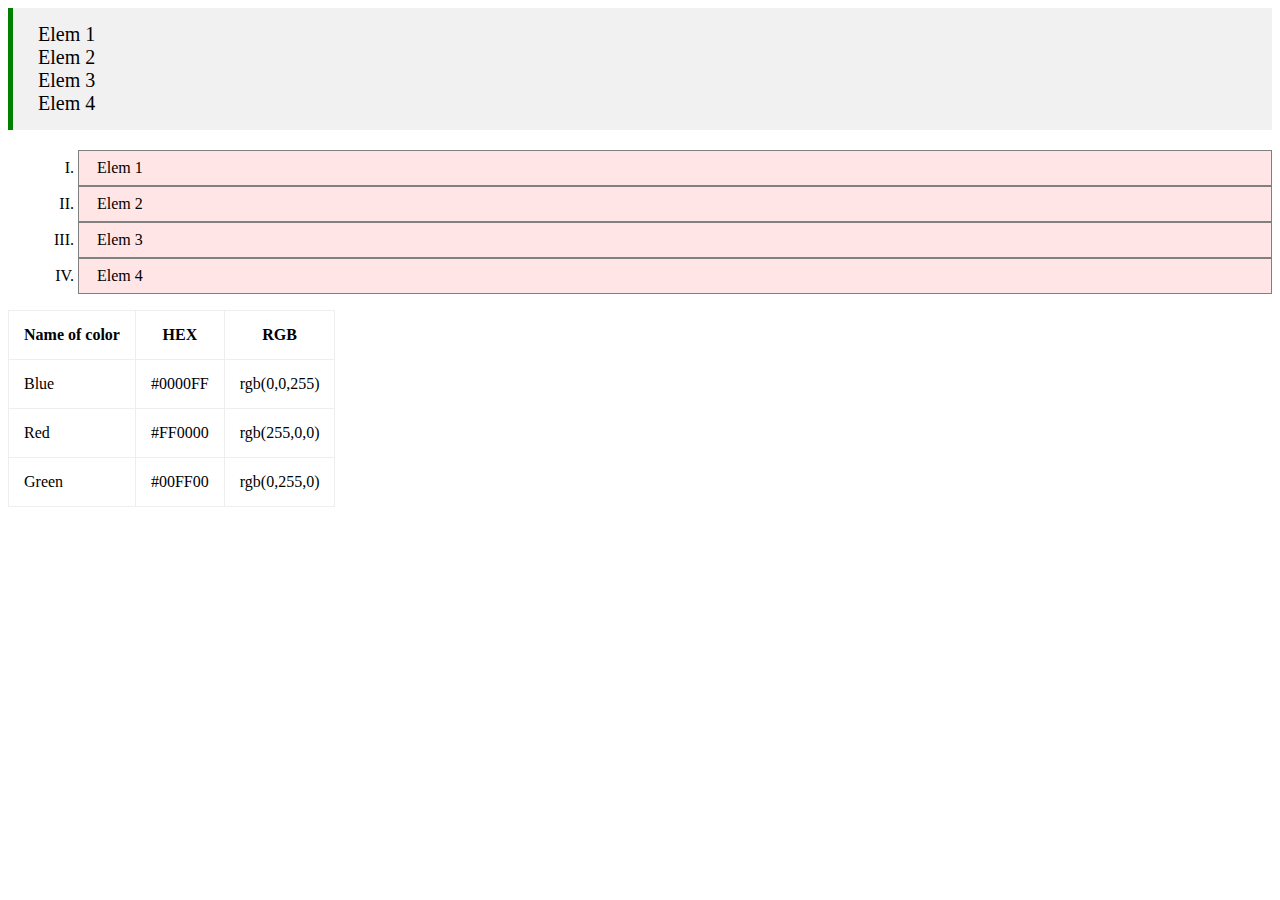
==== Moduli-13/index.html @ 7898d3df "Moduli13" ====
<html>
    <head>
        <title>Moduli 13</title>
        <link rel="stylesheet" type="text/css" href="style.css">
    </head>

    <body>

        <ul>
            <li>Elem 1</li>
            <li>Elem 2</li>
            <li>Elem 3</li>
            <li>Elem 4</li>
        </ul>

        <ol>
            <li>Elem 1</li>
            <li>Elem 2</li>
            <li>Elem 3</li>
            <li>Elem 4</li>

        </ol>

        	<!-- First table -->

	<table>
		<thead>
			<tr>
				<th>Name of color</th>
				<th>HEX</th>
				<th>RGB</th>
			</tr>	
		</thead>
		<tbody>
			<tr>
				<td>Blue</td>
				<td>#0000FF</td>
				<td>rgb(0,0,255)</td>
			</tr>
			<tr>
				<td>Red</td>
				<td>#FF0000</td>
				<td>rgb(255,0,0)</td>
			</tr>
			<tr>
				<td>Green</td>
				<td>#00FF00</td>
				<td>rgb(0,255,0)</td>
			</tr>
		</tbody>
	</table>





    </body>
</html>
---- Moduli-13/style.css ----
ul {
    /* list-style-type: square;
    background: #ffeeee;
    padding: 0px;
    border: 2px solid gray; */

border-left: 5px solid green;
background-color: #f1f1f1;
list-style-type: none;
padding: 15px 25px;
font-size: 20px;



}

ol li {


    list-style-type: upper-roman;
    background: #ffe5e5;
    margin-left: 30px;
    padding: 8px 18px;
    border: 1px solid gray;

}

table {
    border-collapse: collapse;
}

td, th {
    border: 1px solid #eee;
    padding: 15px;
}
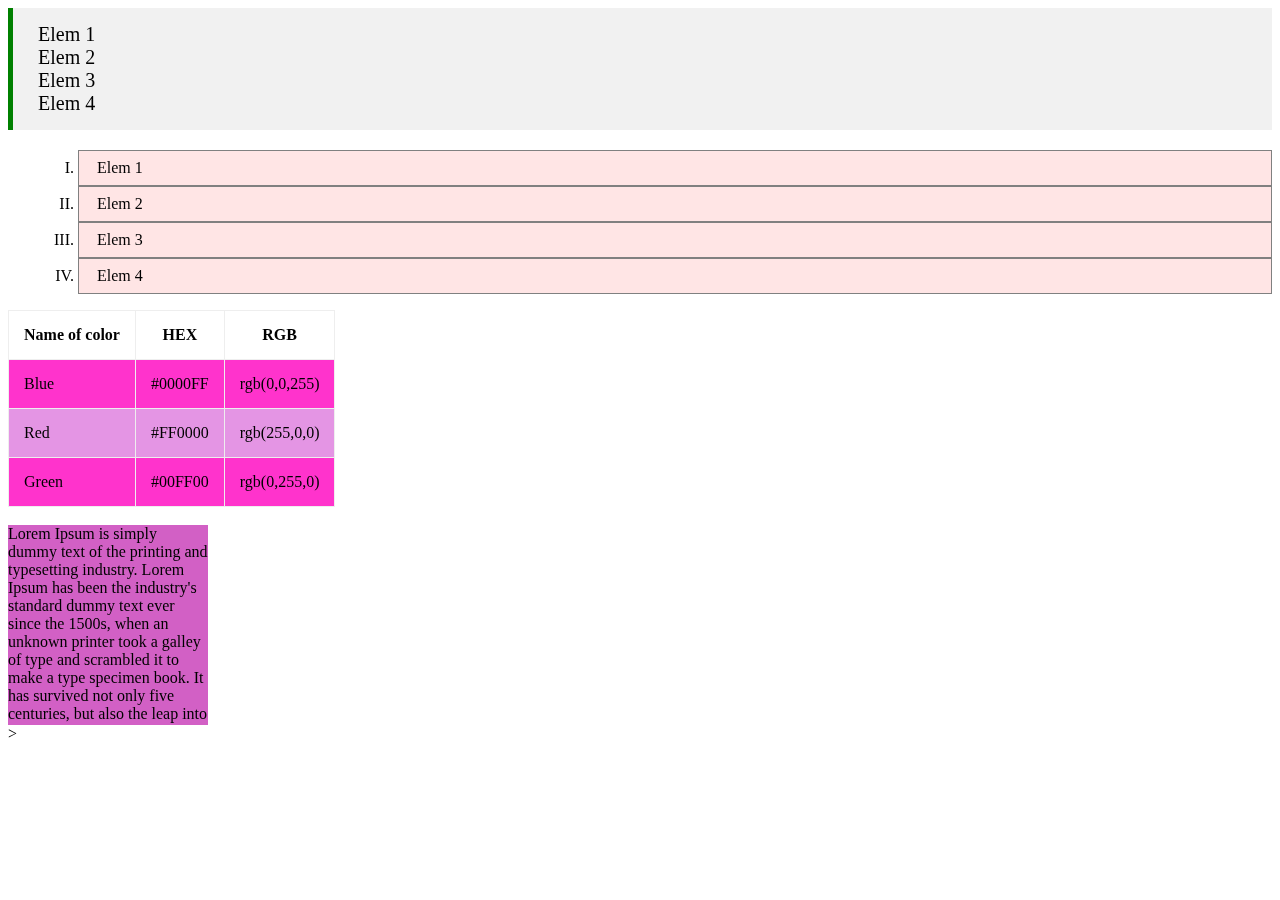
==== commit 497ad9b1: "ndryshimet" ====
--- a/Moduli-13/index.html
+++ b/Moduli-13/index.html
@@ -50,7 +50,10 @@
 		</tbody>
 	</table>
 
+<br>
 
+<div> Lorem Ipsum is simply dummy text of the printing and typesetting industry. Lorem Ipsum has been the industry's standard dummy text ever since the 1500s, when an unknown printer took a galley of type and scrambled it to make a type specimen book. It has survived not only five centuries, but also the leap into electronic typesetting, remaining essentially unchanged. It was popularised in the 1960s with the release of Letraset sheets containing\
+	 Lorem Ipsum passages, and more recently with desktop publishing software like Aldus PageMaker including versions of Lorem Ipsum</div>>
 
 
 
--- a/Moduli-13/style.css
+++ b/Moduli-13/style.css
@@ -29,8 +29,29 @@
     border-collapse: collapse;
 }
 
+tbody tr:nth-child(odd) {
+    background-color: #ff33cc;
+}
+
+tbody tr:nth-child(even) {
+    background-color: #e495e4
+    
+    ;
+}
+
 td, th {
     border: 1px solid #eee;
     padding: 15px;
 }
 
+div {
+    /* overflow: visible; */
+    /* overflow: hidden; */
+    overflow: scroll;
+    background-color: #d260c5;
+    width: 200px;
+    height: 200px;
+}
+
+
+
